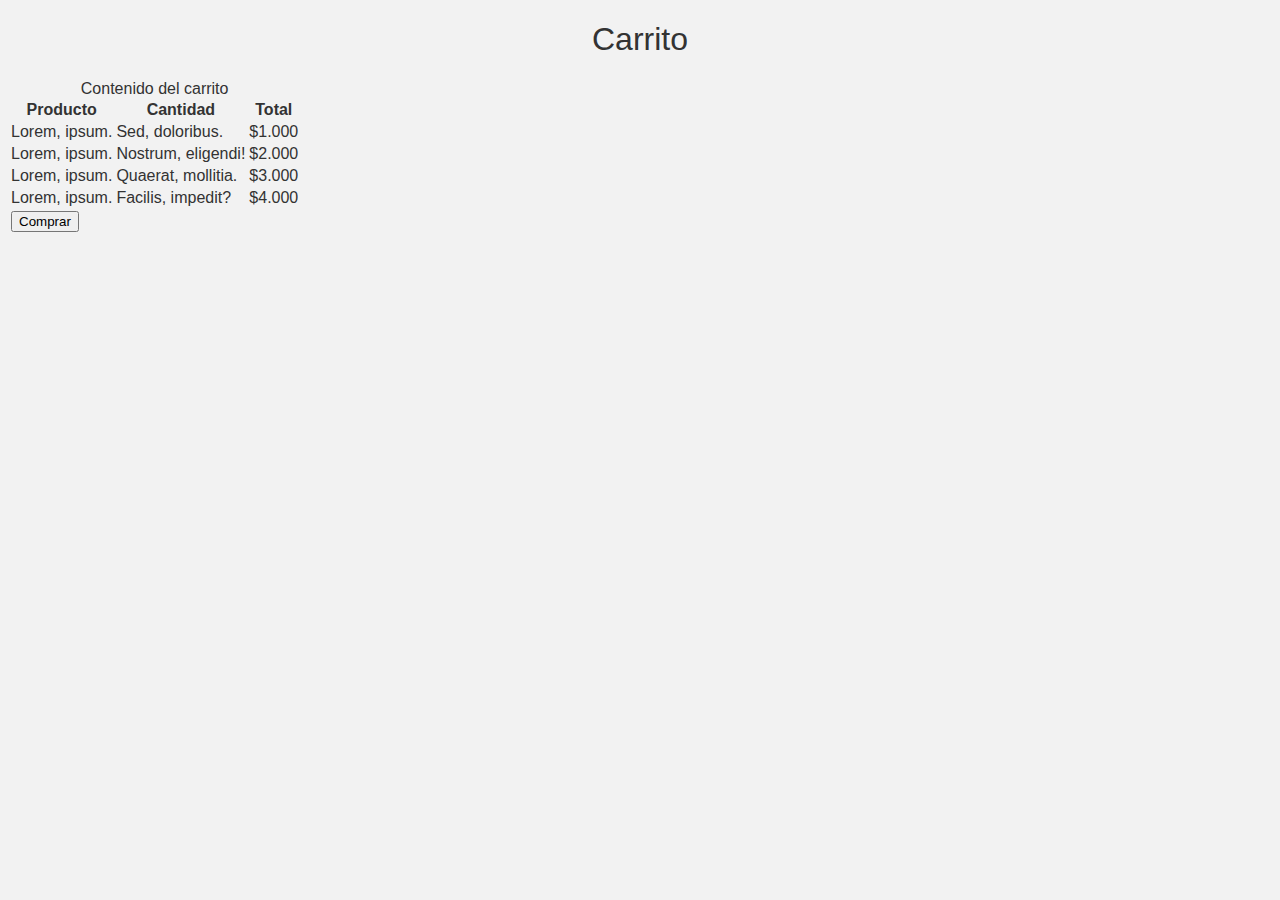
==== carrito.html @ ce253952 "Merge branch 'carrito'" ====
<!DOCTYPE html>
<html lang="es">
<head>
    <meta charset="UTF-8">
    <meta name="viewport" content="width=device-width, initial-scale=1.0">
    <title>Carrito</title>
    <link rel="stylesheet" href="css/style.css">
</head>
<body>
    <h1>Carrito</h1>

    <table>
        <caption>Contenido del carrito</caption>
        <thead>
            <tr>
                <th>Producto</th>
                <th>Cantidad</th>
                <th>Total</th>
            </tr>
        </thead>
        <tbody>
            <tr>
                <td>Lorem, ipsum.</td>
                <td>Sed, doloribus.</td>
                <td>$1.000</td>
            </tr>
            <tr>
                <td>Lorem, ipsum.</td>
                <td>Nostrum, eligendi!</td>
                <td>$2.000</td>
            </tr>
            <tr>
                <td>Lorem, ipsum.</td>
                <td>Quaerat, mollitia.</td>
                <td>$3.000</td>
            </tr>
            <tr>
                <td>Lorem, ipsum.</td>
                <td>Facilis, impedit?</td>
                <td>$4.000</td>
            </tr>
        </tbody>
        <tfoot>
            <tr>
                <td colspan="3">
                    <button type="button">Comprar</button>
                </td>
            </tr>
        </tfoot>
    </table>
</body>
</html>
---- css/style.css ----
body {
    font-family: Arial, "Helvetica Neue", Helvetica, sans-serif;
    background-color: #f2f2f2;
    color: #333;
}

h1,
h2,
h3,
h4,
h5,
h6 {
    text-align: center;
    font-weight: normal;
}

h2 {
    text-decoration: underline;
}
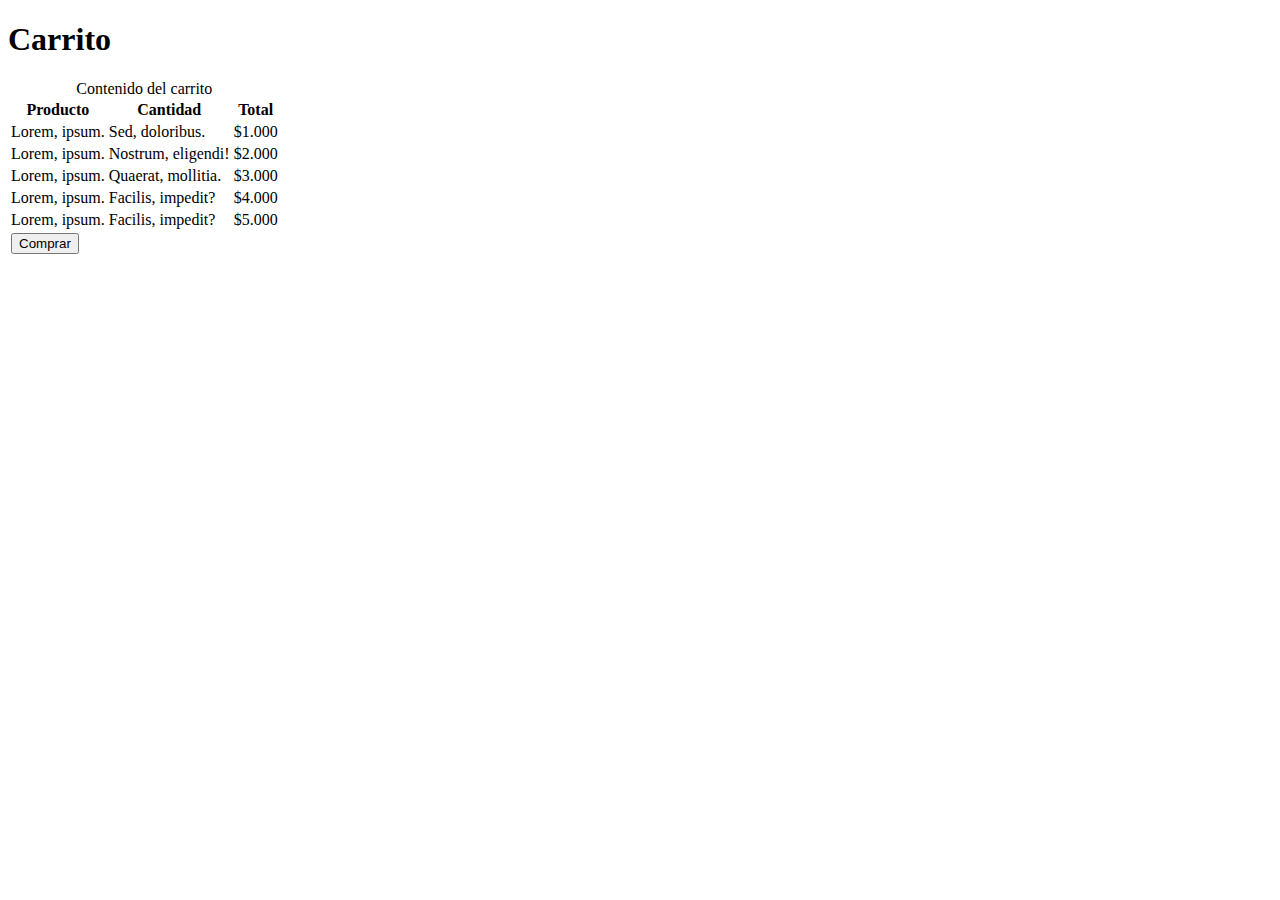
==== commit ac6244c1: "Agrega 5to producto de ejemplo a tabla de carrito.html" ====
--- a/carrito.html
+++ b/carrito.html
@@ -4,7 +4,6 @@
     <meta charset="UTF-8">
     <meta name="viewport" content="width=device-width, initial-scale=1.0">
     <title>Carrito</title>
-    <link rel="stylesheet" href="css/style.css">
 </head>
 <body>
     <h1>Carrito</h1>
@@ -39,6 +38,11 @@
                 <td>Facilis, impedit?</td>
                 <td>$4.000</td>
             </tr>
+            <tr>
+                <td>Lorem, ipsum.</td>
+                <td>Facilis, impedit?</td>
+                <td>$5.000</td>
+            </tr>
         </tbody>
         <tfoot>
             <tr>
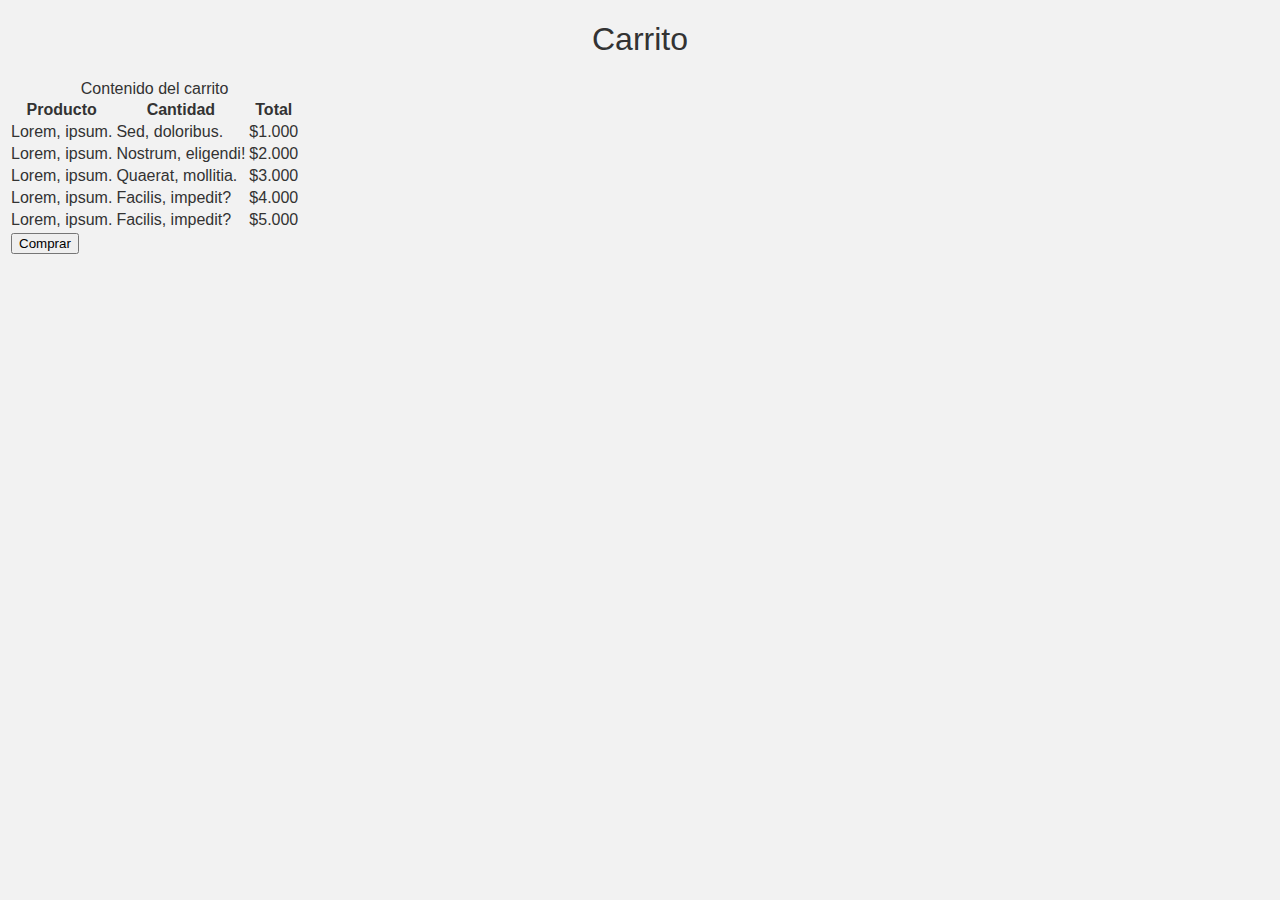
==== commit 199cc17a: "Merge branch 'carrito'" ====
--- a/carrito.html
+++ b/carrito.html
@@ -3,7 +3,8 @@
 <head>
     <meta charset="UTF-8">
     <meta name="viewport" content="width=device-width, initial-scale=1.0">
-    <title>Carrito</title>
+    <title>Carrito :: Proyecto</title>
+    <link rel="stylesheet" href="css/style.css">
 </head>
 <body>
     <h1>Carrito</h1>
--- a/css/style.css
+++ b/css/style.css
@@ -0,0 +1,19 @@
+body {
+    font-family: Arial, "Helvetica Neue", Helvetica, sans-serif;
+    background-color: #f2f2f2;
+    color: #333;
+}
+
+h1,
+h2,
+h3,
+h4,
+h5,
+h6 {
+    text-align: center;
+    font-weight: normal;
+}
+
+h2 {
+    text-decoration: underline;
+}
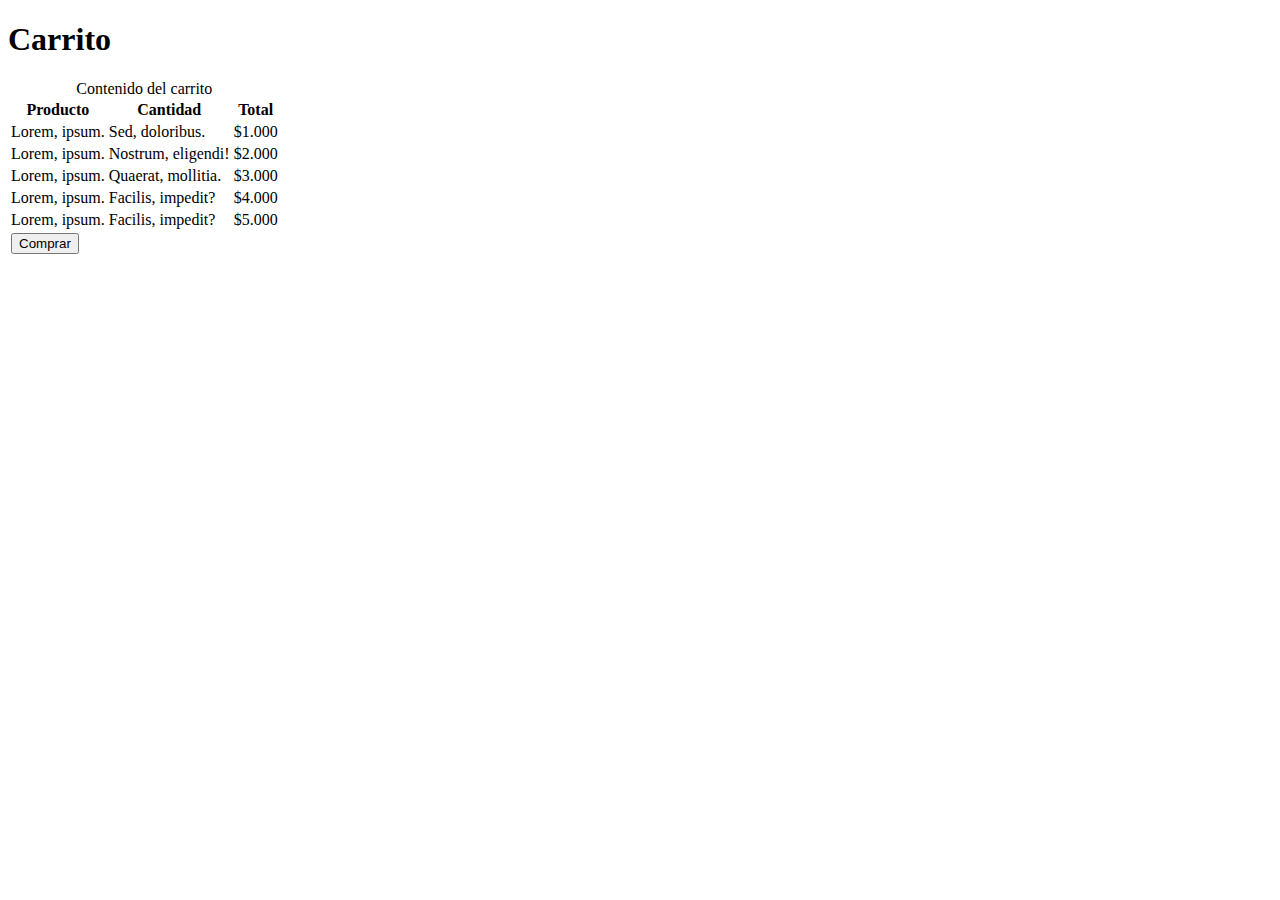
==== commit 4c658d59: "Modifica title de archivo carrito.html" ====
--- a/carrito.html
+++ b/carrito.html
@@ -3,8 +3,7 @@
 <head>
     <meta charset="UTF-8">
     <meta name="viewport" content="width=device-width, initial-scale=1.0">
-    <title>Carrito :: Proyecto</title>
-    <link rel="stylesheet" href="css/style.css">
+    <title>Carrito de compras</title>
 </head>
 <body>
     <h1>Carrito</h1>
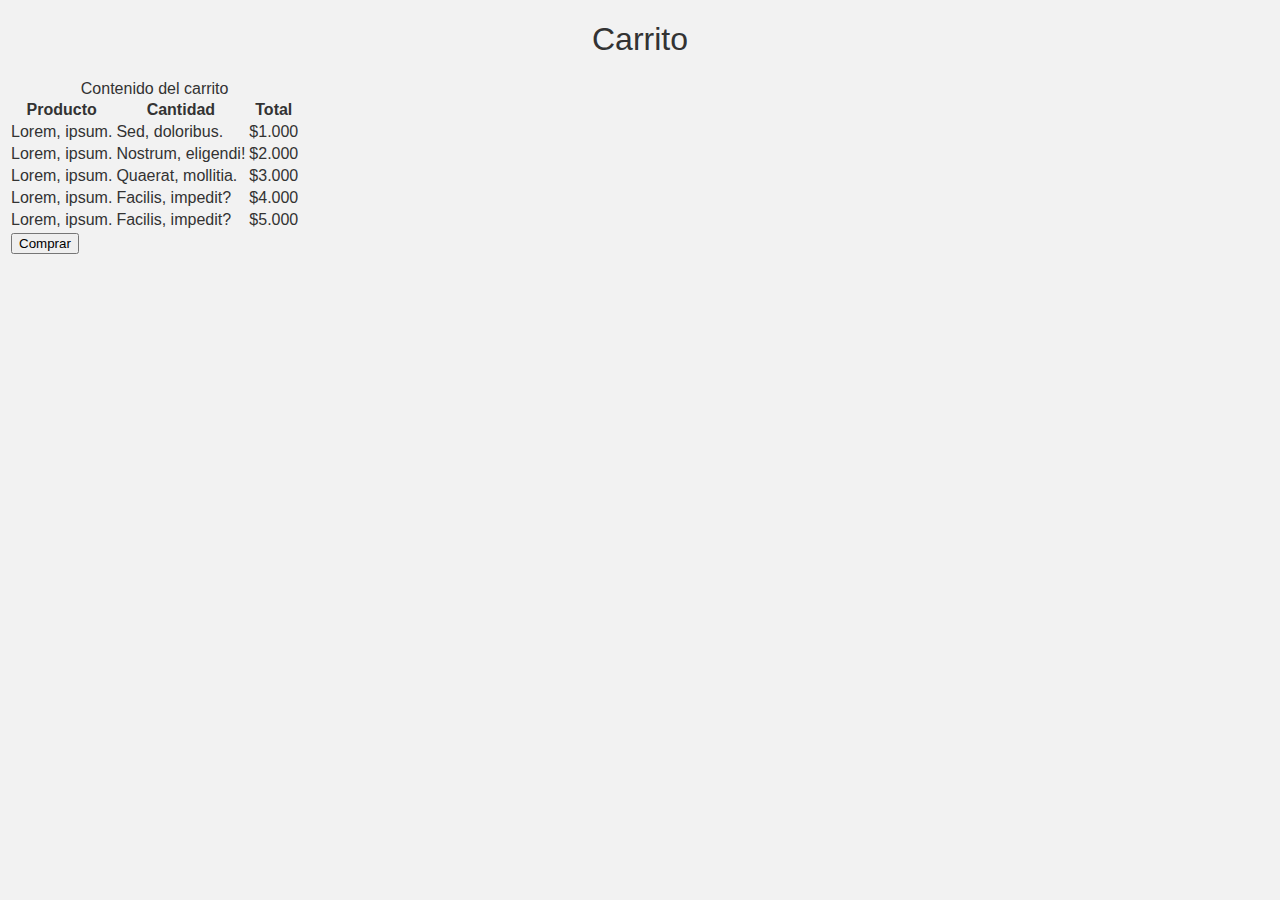
==== commit 8d5baf11: "Merge branch 'carrito'" ====
--- a/carrito.html
+++ b/carrito.html
@@ -3,7 +3,8 @@
 <head>
     <meta charset="UTF-8">
     <meta name="viewport" content="width=device-width, initial-scale=1.0">
-    <title>Carrito de compras</title>
+    <title>Carrito de compras :: Proyecto</title>
+    <link rel="stylesheet" href="css/style.css">
 </head>
 <body>
     <h1>Carrito</h1>
--- a/css/style.css
+++ b/css/style.css
@@ -0,0 +1,19 @@
+body {
+    font-family: Arial, "Helvetica Neue", Helvetica, sans-serif;
+    background-color: #f2f2f2;
+    color: #333;
+}
+
+h1,
+h2,
+h3,
+h4,
+h5,
+h6 {
+    text-align: center;
+    font-weight: normal;
+}
+
+h2 {
+    text-decoration: underline;
+}
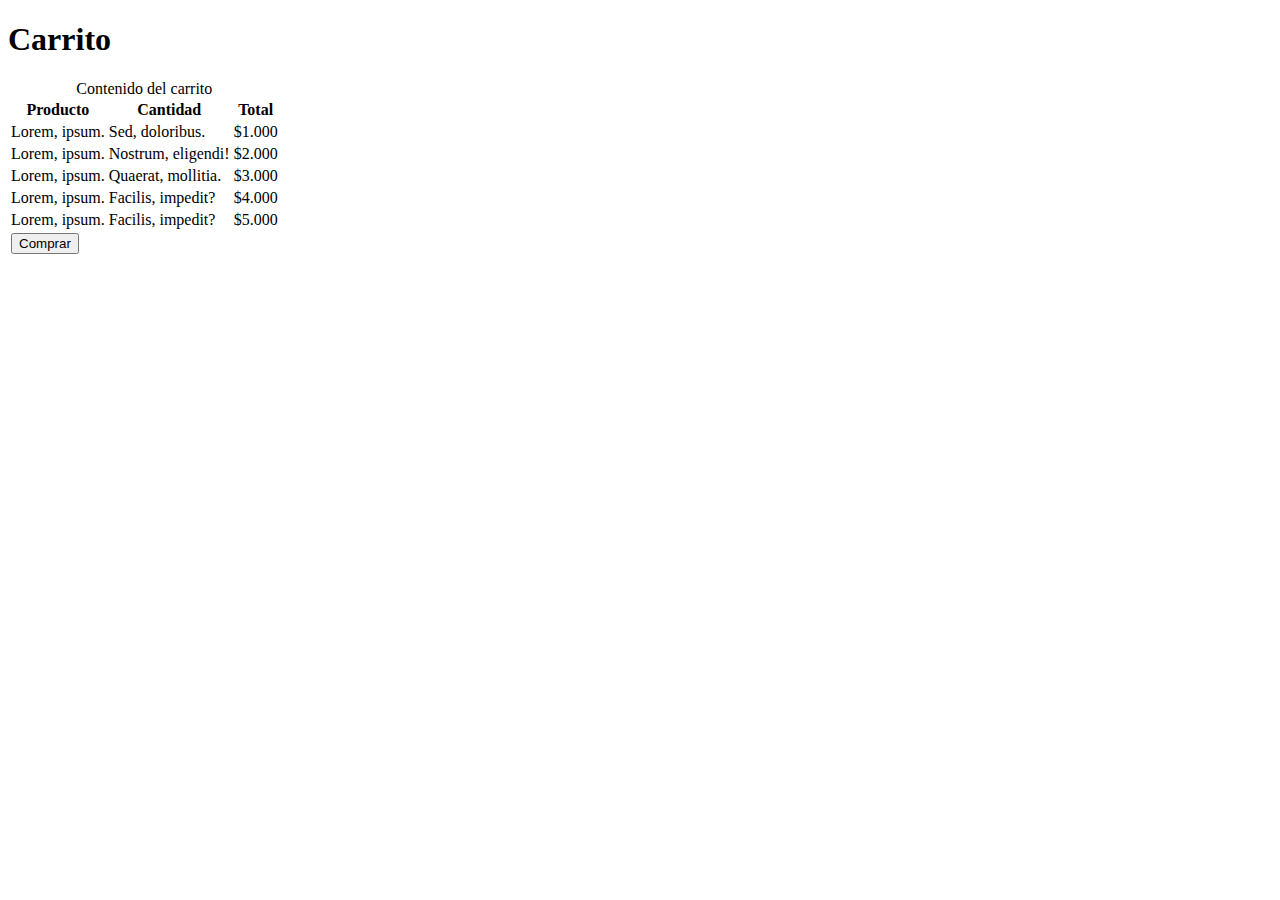
==== commit 4808d6c0: "Agrega estilos para tabla de carrito" ====
--- a/carrito.html
+++ b/carrito.html
@@ -3,13 +3,12 @@
 <head>
     <meta charset="UTF-8">
     <meta name="viewport" content="width=device-width, initial-scale=1.0">
-    <title>Carrito de compras :: Proyecto</title>
-    <link rel="stylesheet" href="css/style.css">
+    <title>Carrito de compras</title>
 </head>
 <body>
     <h1>Carrito</h1>
 
-    <table>
+    <table class="table-carrito">
         <caption>Contenido del carrito</caption>
         <thead>
             <tr>
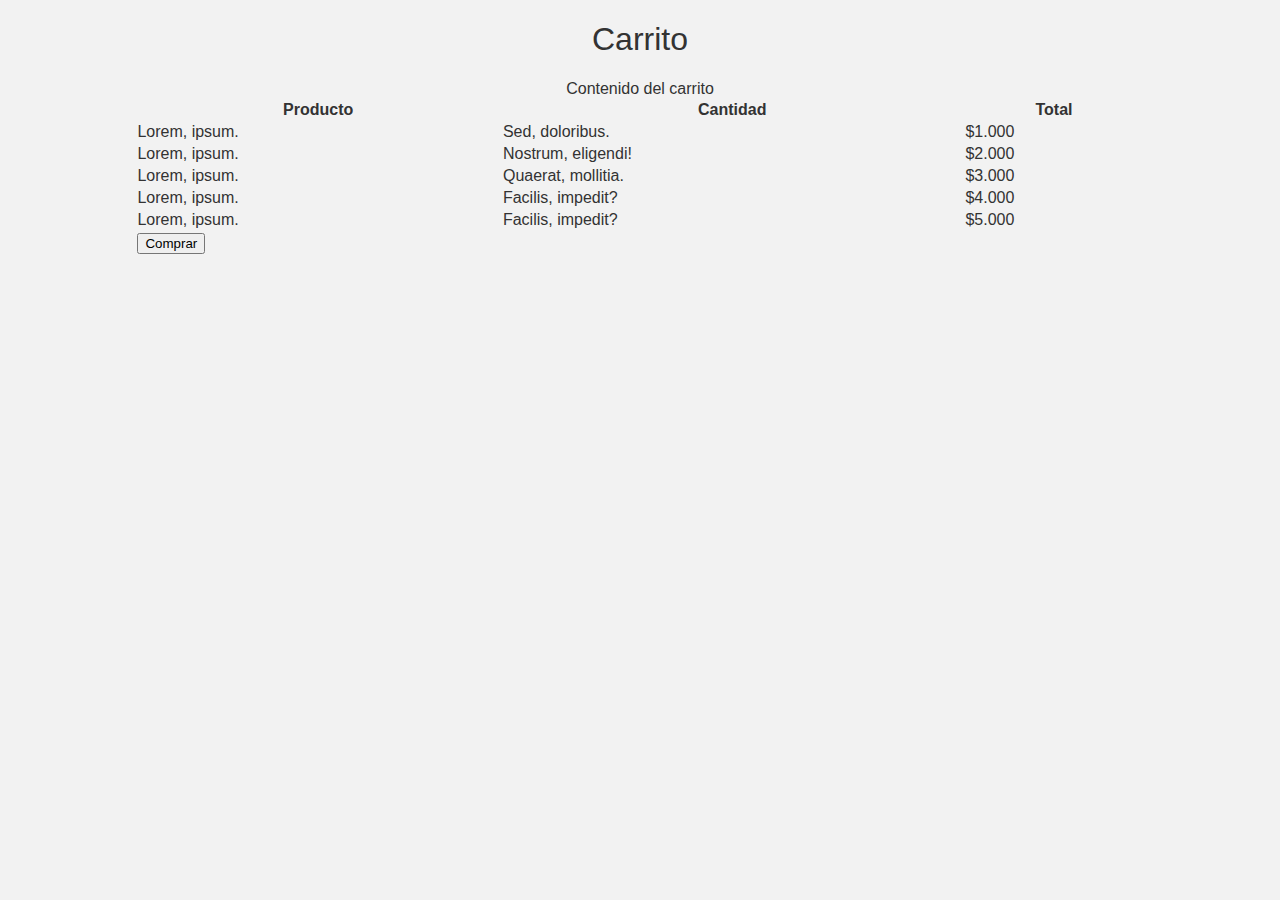
==== commit 14d3e9ed: "Merge branch 'carrito'" ====
--- a/carrito.html
+++ b/carrito.html
@@ -3,7 +3,8 @@
 <head>
     <meta charset="UTF-8">
     <meta name="viewport" content="width=device-width, initial-scale=1.0">
-    <title>Carrito de compras</title>
+    <title>Carrito de compras :: Proyecto</title>
+    <link rel="stylesheet" href="css/style.css">
 </head>
 <body>
     <h1>Carrito</h1>
--- a/css/style.css
+++ b/css/style.css
@@ -0,0 +1,33 @@
+body {
+    font-family: Arial, "Helvetica Neue", Helvetica, sans-serif;
+    background-color: #f2f2f2;
+    color: #333;
+}
+
+h1,
+h2,
+h3,
+h4,
+h5,
+h6 {
+    text-align: center;
+    font-weight: normal;
+}
+
+h2 {
+    text-decoration: underline;
+}
+
+a {
+    text-decoration: none;
+}
+
+a:hover {
+    text-decoration: underline;
+}
+
+.table-carrito {
+    width: 80%;
+    margin-left: auto;
+    margin-right: auto;
+}
